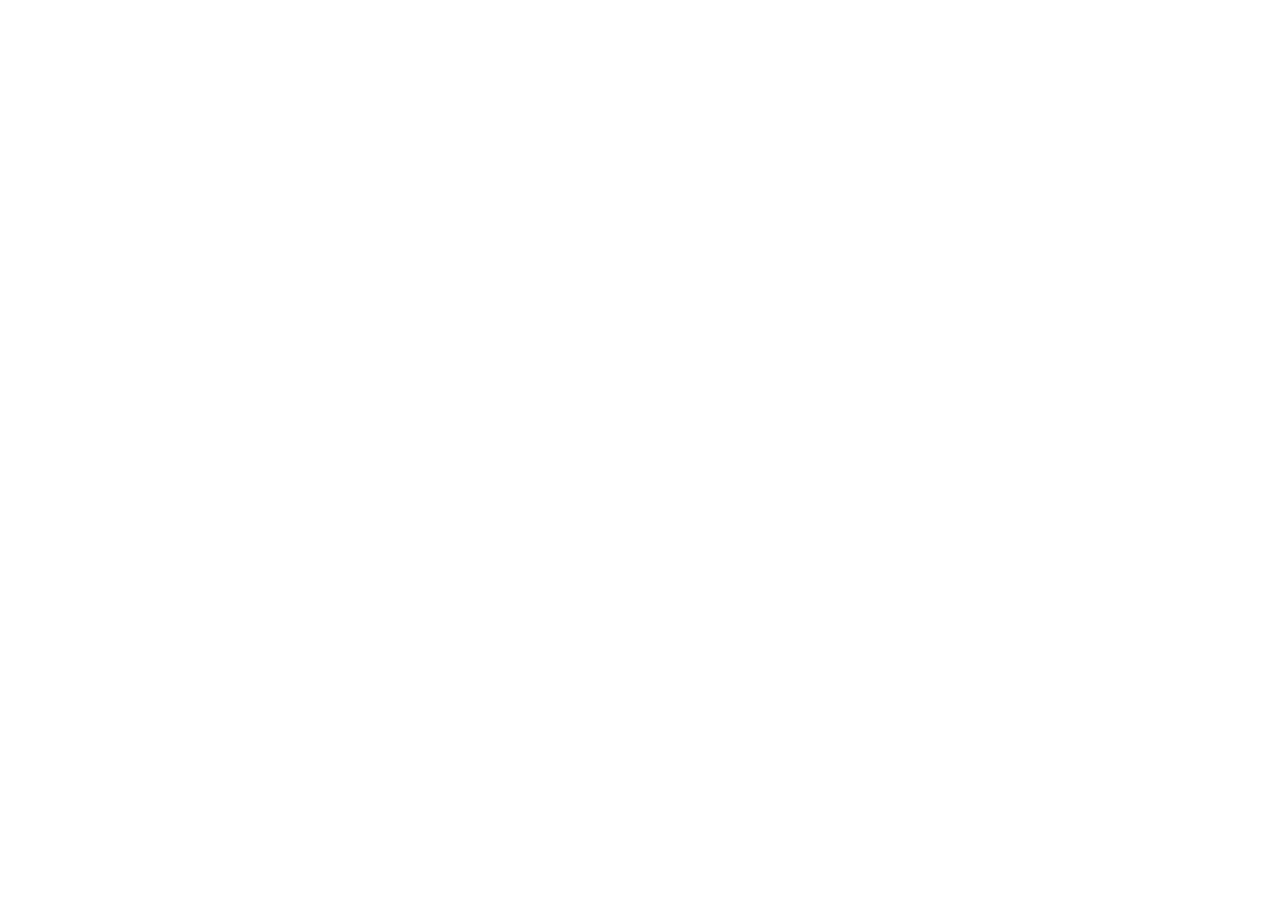
==== conceptual class.html @ 1350ebe7 "v.0.1" ====
<!DOCTYPE html>
<html lang="en">
<head>
    <meta charset="UTF-8">
    <meta name="viewport" content="width=device-width, initial-scale=1.0">
    <title>my webpage</title>
</head>
<body>
    
</body>
</html>
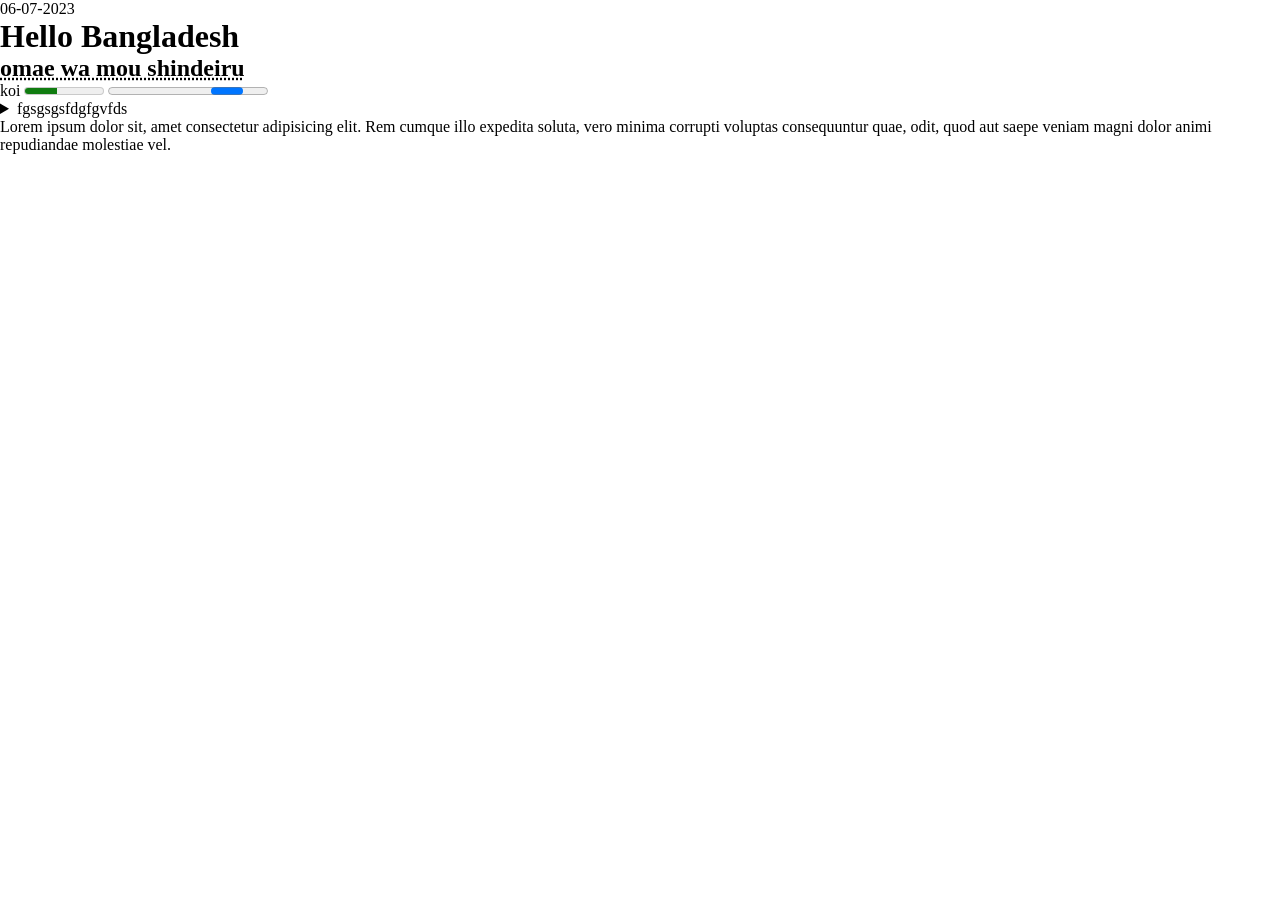
==== commit 699e0656: "v.0.2" ====
--- a/conceptual class.html
+++ b/conceptual class.html
@@ -3,9 +3,24 @@
 <head>
     <meta charset="UTF-8">
     <meta name="viewport" content="width=device-width, initial-scale=1.0">
+    <link rel="stylesheet" href="styles/conceptual class.css">
     <title>my webpage</title>
 </head>
 <body>
-    
+    <time datetime="12 january 2006">06-07-2023</time>
+    <h1><bdo dir="">Hello Bangladesh</bdo></h1>
+    <h2><abbr title="nani!!">omae wa mou shindeiru</abbr></h2>
+    <label for="nani">koi</label>
+    <meter id="nani" value="0.4"></meter>
+    <progress id=""></progress>
+    <details>
+        <summary>
+            fgsgsgsfdgfgvfds
+        </summary>
+        <summary>fdshsfgfk</summary>
+    </details>
+
+    <p class="gg">Lorem ipsum dolor sit, amet consectetur adipisicing elit. Rem cumque illo expedita soluta, vero minima corrupti voluptas consequuntur quae, odit, quod aut saepe veniam magni dolor animi repudiandae molestiae vel.
+    </p>
 </body>
 </html>
--- a/styles/conceptual class.css
+++ b/styles/conceptual class.css
@@ -0,0 +1,7 @@
+*{
+    padding: 0px;
+    margin: 0px;
+}
+.gg{
+    cursor: all-scroll;    
+}
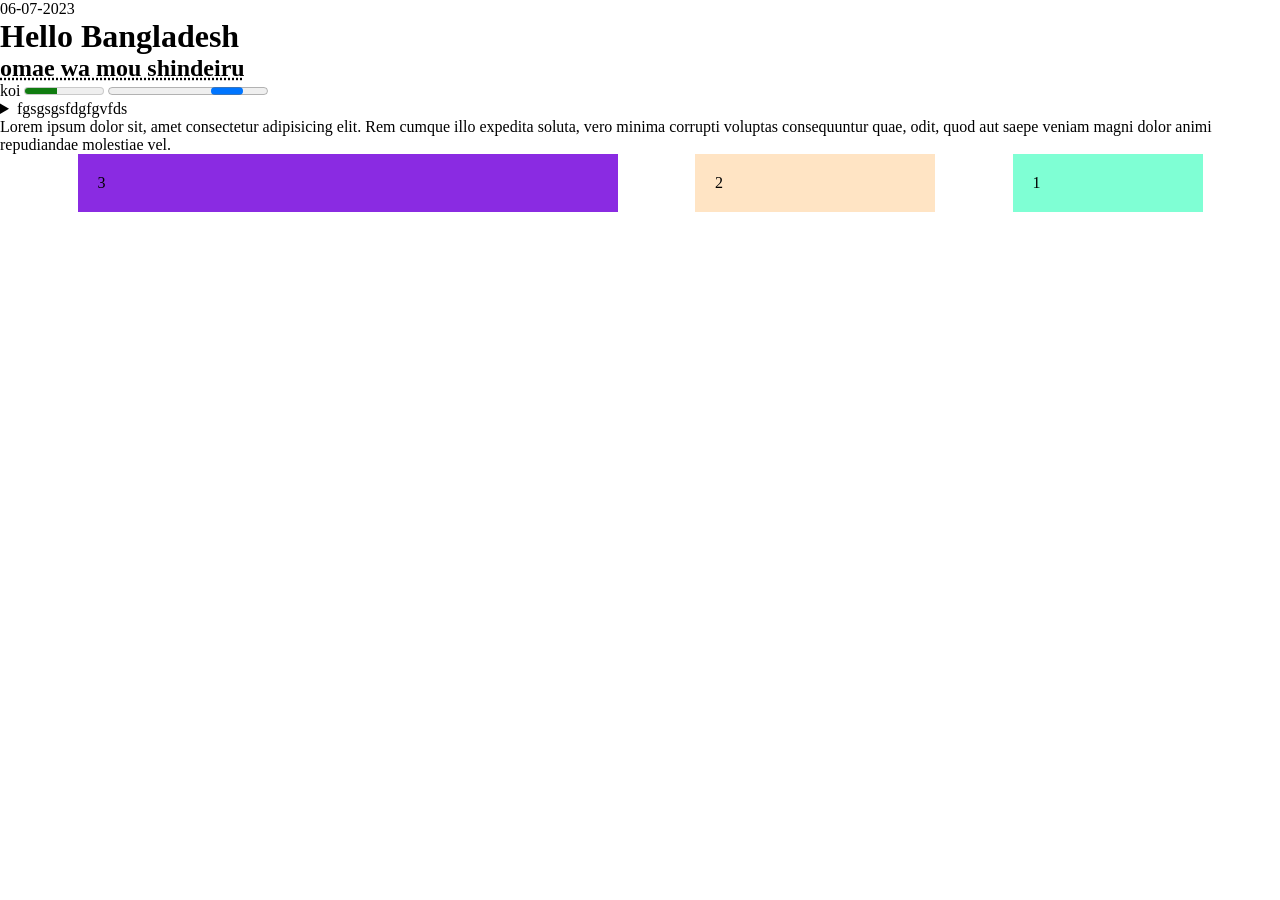
==== commit 045c1eca: "V.0.0" ====
--- a/conceptual class.html
+++ b/conceptual class.html
@@ -20,7 +20,14 @@
         <summary>fdshsfgfk</summary>
     </details>
 
-    <p class="gg">Lorem ipsum dolor sit, amet consectetur adipisicing elit. Rem cumque illo expedita soluta, vero minima corrupti voluptas consequuntur quae, odit, quod aut saepe veniam magni dolor animi repudiandae molestiae vel.
+    <p class="gg" >Lorem ipsum dolor sit, amet consectetur adipisicing elit. Rem cumque illo expedita soluta, vero minima corrupti voluptas consequuntur quae, odit, quod aut saepe veniam magni dolor animi repudiandae molestiae vel.
     </p>
+
+    <div class="cont">
+        <div class="box">1</div>
+        <div class="box box2">2</div>
+        <div class="box box3">3</div>
+     <!--   <div class="box box4">4</div> -->
+    </div>
 </body>
 </html>
--- a/styles/conceptual class.css
+++ b/styles/conceptual class.css
@@ -4,4 +4,27 @@
 }
 .gg{
     cursor: all-scroll;    
-}+}
+.cont{
+    display:flex;
+    justify-content: space-evenly;
+    align-items: center;
+    flex-direction: row-reverse;
+}
+.box{
+    padding: 20px;
+    background-color: aquamarine;
+    width: 150px;
+    /* height: 110px; */
+}
+.box2{
+    background-color: bisque;
+    width: 200px;
+}
+.box3{
+    background-color: blueviolet;
+    width: 500px;
+}
+.box4{
+    background-color: burlywood;
+}
